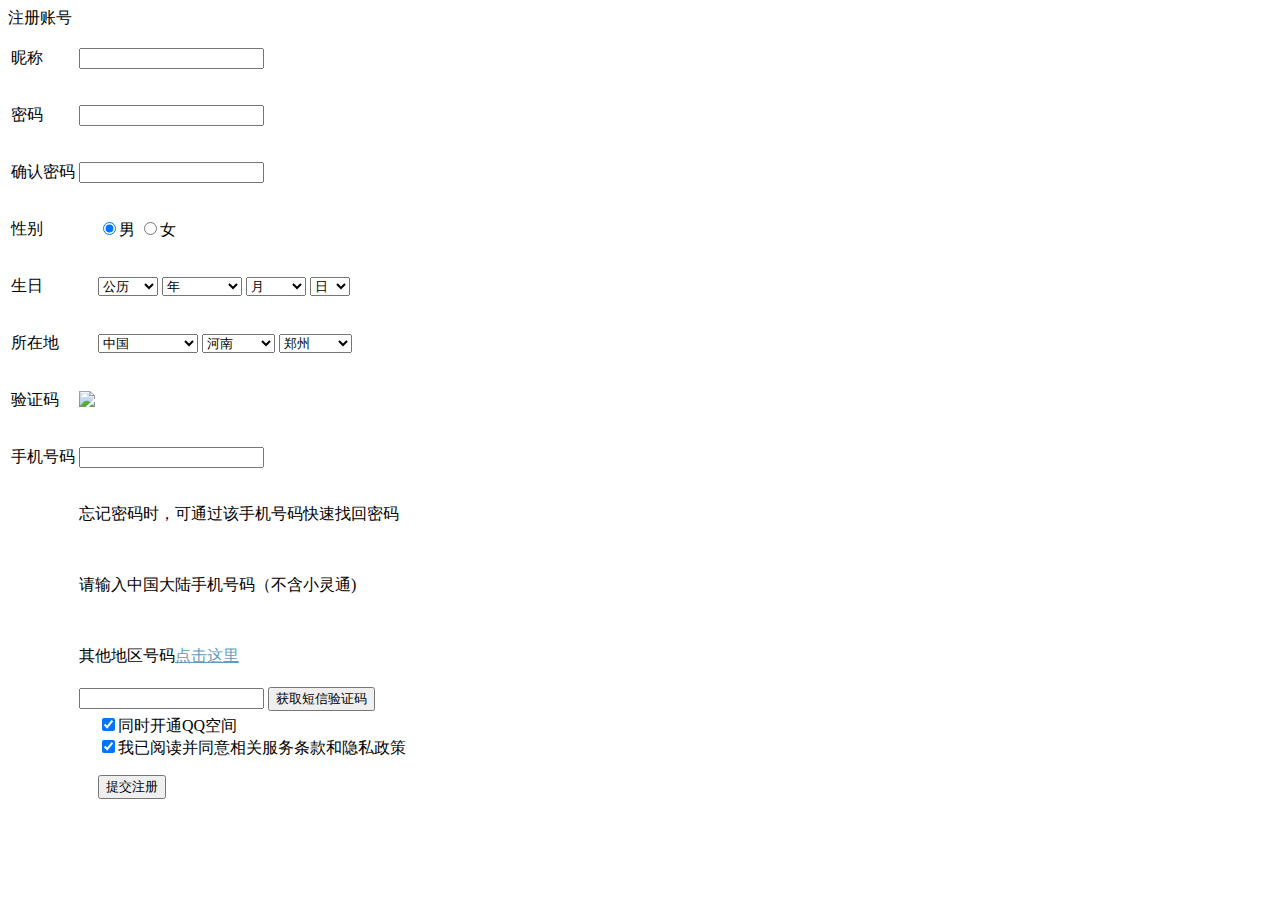
==== form.html @ 25e4eb16 "1111" ====
<!DOCTYPE html>
<html lang="en">
<head>
	<meta charset="UTF-8">
	<title>表单</title>
	<link rel="stylesheet" href="../css/index.css">
	<style>

	</style>
</head>
<body>

<section>
	<header>
		<span>注册账号</span>
	</header>
	<div class="hr"></div>
	<main>
		<form>
			<table>
				<tr>
					<td class="describe"><p>昵称</p></td>
					<td><input class="input" type="text" required></td>
				</tr>
				<tr>
					<td class="describe"><p>密码</p></td>
					<td><input class="input" type="password"></td>
				</tr>
				<tr>
					<td class="describe"><p>确认密码</p></td>
					<td><input class="input" type="password"></td>
				</tr>
				<tr>
					<td class="describe"><p>性别</p></td>
					<td style="padding-left: 20px">
						<input type="radio" name="sex" checked>男
						<input type="radio" name="sex">女
					</td>
				</tr>
				<tr>
					<td class="describe"><p>生日</p></td>
					<td class="input" style="padding-left: 20px">
						<select id="gregorian" style="width: 60px">
							<option value="gre" selected>公历</option>
							<option value="new">新历</option>
						</select>
						<select id="year" style="width: 80px">
							<optgroup label="年" >
								<option value="year" selected>年</option>
								<option value="1990">1990</option>
								<option value="1991">1991</option>
							</optgroup>
						</select>
						<select id="month" style="width: 60px">
							<option value="month" selected>月</option>
							<option value="1">1</option>
							<option value="2">2</option>
							<option value="3">3</option>
							<option value="4">4</option>
						</select>
						<select id="date" style="width: 40px">
							<option value="date" selected>日</option>
							<option value="1">1</option>
							<option value="2">2</option>
							<option value="3">3</option>
							<option value="4">4</option>
							<option value="5">5</option>
						</select>

				</tr>
				<tr>
					<td class="describe"><p>所在地</p></td>
					<td style="padding-left: 20px">
						<select id="country" style="width: 100px">
							<option value="ch" selected>中国</option>
							<option value="us">英国</option>
						</select>
						<select id="region" style="width: 73px">
							<option value="henan" selected>河南</option>
							<option value="shanxi">山西</option>
							<option value="beijing">北京</option>
						</select>
						<select id="city" style="width: 73px">
							<option value="zhenzhou" selected>郑州</option>
							<option value="putian">莆田</option>
							<option value="quanzhou">泉州</option>
						</select>
					</td>
				</tr>
				<tr>
					<td class="describe"><p>验证码</p></td>
					<td><img id="yanzheng" src="../pic/yanzheng.png"></td>
				</tr>
				<tr>
					<td class="describe"><p>手机号码</p></td>
					<td><input class="input" type="text"></td>
				</tr>
				<tr id="nine">
					<td class="describe"></td>
					<td class="input">
						<p class="tele">忘记密码时，可通过该手机号码快速找回密码</p><br>
						<p class="tele">请输入中国大陆手机号码（不含小灵通)</p><br>
						<p class="tele">其他地区号码<a href="https://www.baidu.com" style="color: #659abb">点击这里</a></p>
					</td>
				</tr>
				<tr>
					<td class="describe"></td>
					<td id="ten" class="input"><input type="text" height="80px">
						<button class="btn">获取短信验证码</button>
					</td>
				</tr>
				<tr id="eleven">
					<td class="describe"></td>
					<td style="padding-left: 20px">
						<input type="checkbox" checked>同时开通QQ空间
						<br>
						<input type="checkbox" checked>我已阅读并同意相关服务条款和隐私政策
					</td>
				</tr>
				<tr style="height: 50px">
					<td class="describe"></td>
					<td style="padding-left: 20px;">
						<button type="submit" value="提交" id="submit" class="btn">提交注册</button>
					</td>
				</tr>
			</table>
		</form>
	</main>
</section>

</body>
</html>
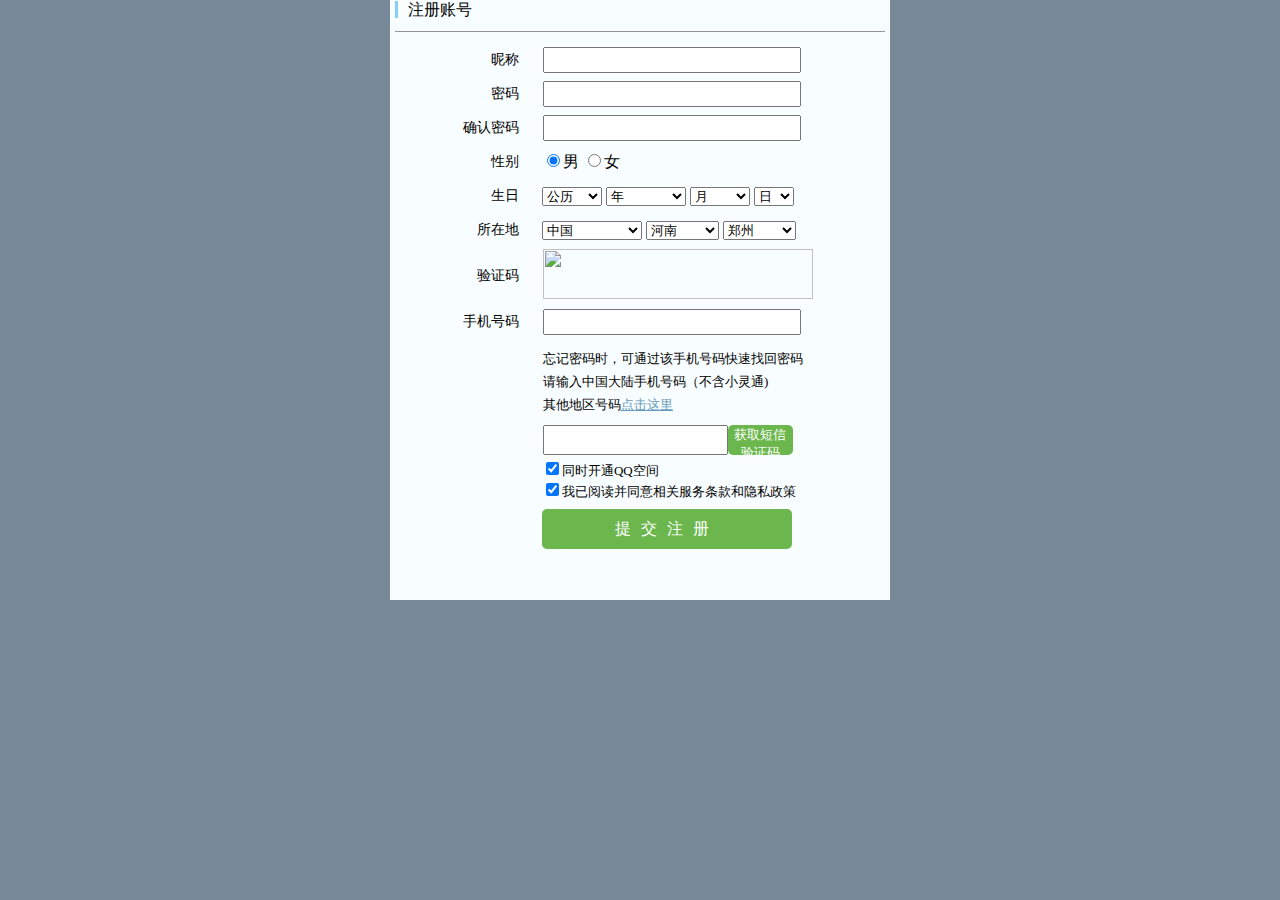
==== commit 61b99248: "修改了目录" ====
--- a/form.html
+++ b/form.html
@@ -3,7 +3,7 @@
 <head>
 	<meta charset="UTF-8">
 	<title>表单</title>
-	<link rel="stylesheet" href="../css/index.css">
+	<link rel="stylesheet" href="index.css">
 	<style>
 
 	</style>
--- a/index.css
+++ b/index.css
@@ -0,0 +1,82 @@
+html,body {
+    height: 100%;
+    margin: 0px;
+    padding: 0px;
+    background-color: lightslategrey;
+}
+section {
+    width: 500px;
+    height: 600px;
+    margin: 0 auto;
+    background-color: #f8fdff;
+}
+section>header>span {
+    margin-left: 5px;
+    padding-left: 10px;
+    border-left: 3px solid lightskyblue;
+}
+section>main>form>table {
+    width: 100%;
+    margin: 10px auto;
+}
+section>main>table>tr>td:nth-child(2) {
+    width: 240px;
+}
+.describe {
+    width: 100px;
+    height: 30px;
+    /*border: 1px solid black;*/
+    line-height: 30px;
+    text-align: right;
+    font-size: 14px;
+}
+.describe>p {
+    margin: 0px;
+}
+.input {
+    margin-left: 20px;
+    height: 50px;
+    width: 250px;
+    height: 20px;
+}
+#yanzheng {
+    width: 270px;
+    height: 50px;
+    padding-left: 20px;
+}
+.tele {
+    padding-left: 20px;
+    margin: 0px;
+    font-size: 13px;
+    line-height: 5px;
+}
+#nine>td {
+    height: 80px;
+}
+#ten {
+    display: flex;
+    height: 30px;
+    justify-content: space-between;
+}
+.btn {
+    border: none;
+    border-radius: 5px;
+    background-color: #6cb74d;
+    color: white;
+    font-size: 13px;
+}
+#eleven>td:nth-child(2) {
+    font-size: 13px;
+}
+#submit {
+    width: 250px;
+    height: 40px;
+    font-size: 16px;
+    letter-spacing: 10px;
+}
+.hr {
+    margin: 10px auto;
+    width: calc( 100% - 10px);
+    height: 1px;
+    background-color: #939393;
+}